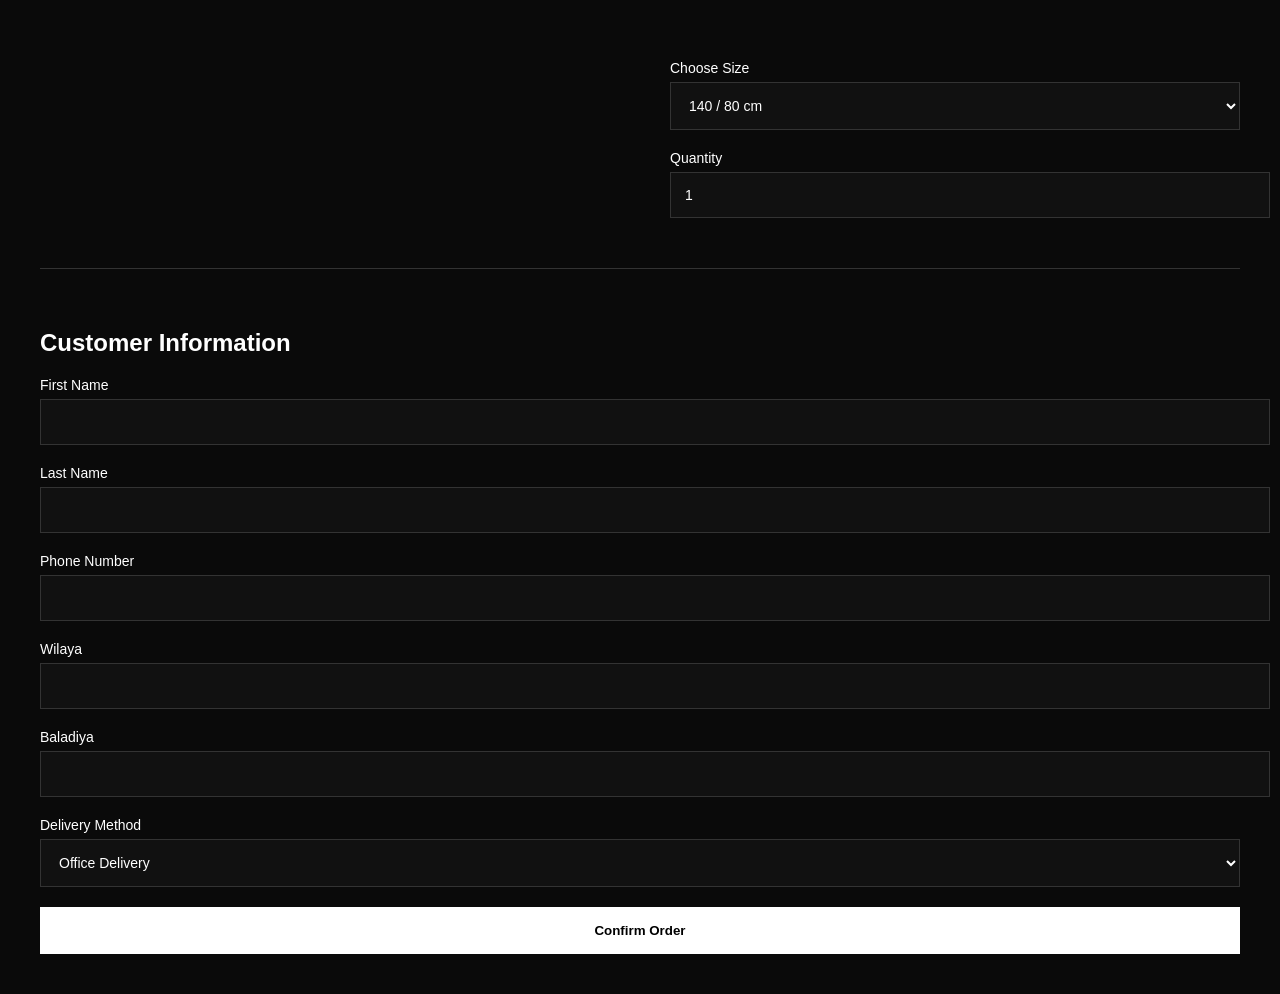
==== commande.html @ face5e53 "Create commande.html" ====
<!DOCTYPE html>
<html lang="en">

<head>
<meta charset="UTF-8">
<meta name="viewport" content="width=device-width, initial-scale=1.0">

<title>Order Product</title>

<style>

body{
background:#0a0a0a;
color:#fff;
font-family:Arial;
margin:0;
padding:0;
}

.container{
max-width:1200px;
margin:auto;
padding:40px 20px;
}

.grid{
display:grid;
grid-template-columns:1fr 1fr;
gap:60px;
}

.images{
display:grid;
grid-template-columns:1fr 1fr;
gap:10px;
}

.images img{
width:100%;
border:1px solid #333;
}

h1{
font-size:28px;
margin-bottom:20px;
}

label{
display:block;
margin-top:20px;
margin-bottom:6px;
font-size:14px;
}

input,select{

width:100%;
padding:14px;
background:#111;
border:1px solid #333;
color:white;
font-size:14px;

}

button{

width:100%;
padding:16px;
margin-top:20px;
background:white;
color:black;
border:none;
font-weight:bold;
cursor:pointer;

}

.form{
margin-top:50px;
border-top:1px solid #333;
padding-top:40px;
}

</style>

</head>

<body>

<div class="container">

<div class="grid">

<div class="images" id="productImages"></div>

<div>

<h1 id="productName"></h1>

<label>Choose Size</label>

<select id="size">
<option>140 / 80 cm</option>
<option>140 / 60 cm</option>
</select>

<label>Quantity</label>

<input id="quantity" type="number" value="1" min="1">

</div>

</div>

<div class="form">

<h2>Customer Information</h2>

<label>First Name</label>
<input id="name">

<label>Last Name</label>
<input id="lastname">

<label>Phone Number</label>
<input id="phone">

<label>Wilaya</label>
<input id="wilaya">

<label>Baladiya</label>
<input id="baladiya">

<label>Delivery Method</label>

<select id="delivery">

<option>Office Delivery</option>
<option>Home Delivery</option>

</select>

<button onclick="sendOrder()">Confirm Order</button>

</div>

</div>

<script>

/* =======================
PRODUCT DATABASE
======================= */

const products = {

bugs:{
name:"The Galactic BUGS Led Sign",
images:[
"images/bugs1.jpg",
"images/bugs2.jpg",
"images/bugs3.jpg",
"images/bugs4.jpg"
]
},

gogo:{
name:"The Galactic GOGO Led Sign",
images:[
"images/gogo1.jpg",
"images/gogo2.jpg",
"images/gogo3.jpg",
"images/gogo4.jpg"
]
},

waks:{
name:"The Galactic WAKS Led Sign",
images:[
"images/waks1.jpg",
"images/waks2.jpg",
"images/waks3.jpg",
"images/waks4.jpg"
]
}

}

/* =======================
GET PRODUCT FROM URL
======================= */

const params = new URLSearchParams(window.location.search)
const product = params.get("product")

const data = products[product]

document.getElementById("productName").innerText = data.name

let imagesHTML=""

data.images.forEach(img=>{
imagesHTML+=`<img src="${img}">`
})

document.getElementById("productImages").innerHTML = imagesHTML


/* =======================
SEND ORDER TO TELEGRAM
======================= */

function sendOrder(){

const name=document.getElementById("name").value
const lastname=document.getElementById("lastname").value
const phone=document.getElementById("phone").value
const wilaya=document.getElementById("wilaya").value
const baladiya=document.getElementById("baladiya").value
const size=document.getElementById("size").value
const quantity=document.getElementById("quantity").value
const delivery=document.getElementById("delivery").value

const message=

`NEW ORDER

Product: ${data.name}

Size: ${size}
Quantity: ${quantity}

Name: ${name} ${lastname}
Phone: ${phone}

Wilaya: ${wilaya}
Baladiya: ${baladiya}

Delivery: ${delivery}`


/* =======================
PUT YOUR TELEGRAM API HERE
======================= */

const telegram_bot_token="PUT_YOUR_BOT_TOKEN_HERE"
const telegram_chat_id="PUT_YOUR_CHAT_ID_HERE"


fetch(`https://api.telegram.org/bot${telegram_bot_token}/sendMessage`,{

method:"POST",

headers:{
"Content-Type":"application/json"
},

body:JSON.stringify({

chat_id:telegram_chat_id,

text:message

})

})

alert("Order Sent Successfully")

}

</script>

</body>

  </html>
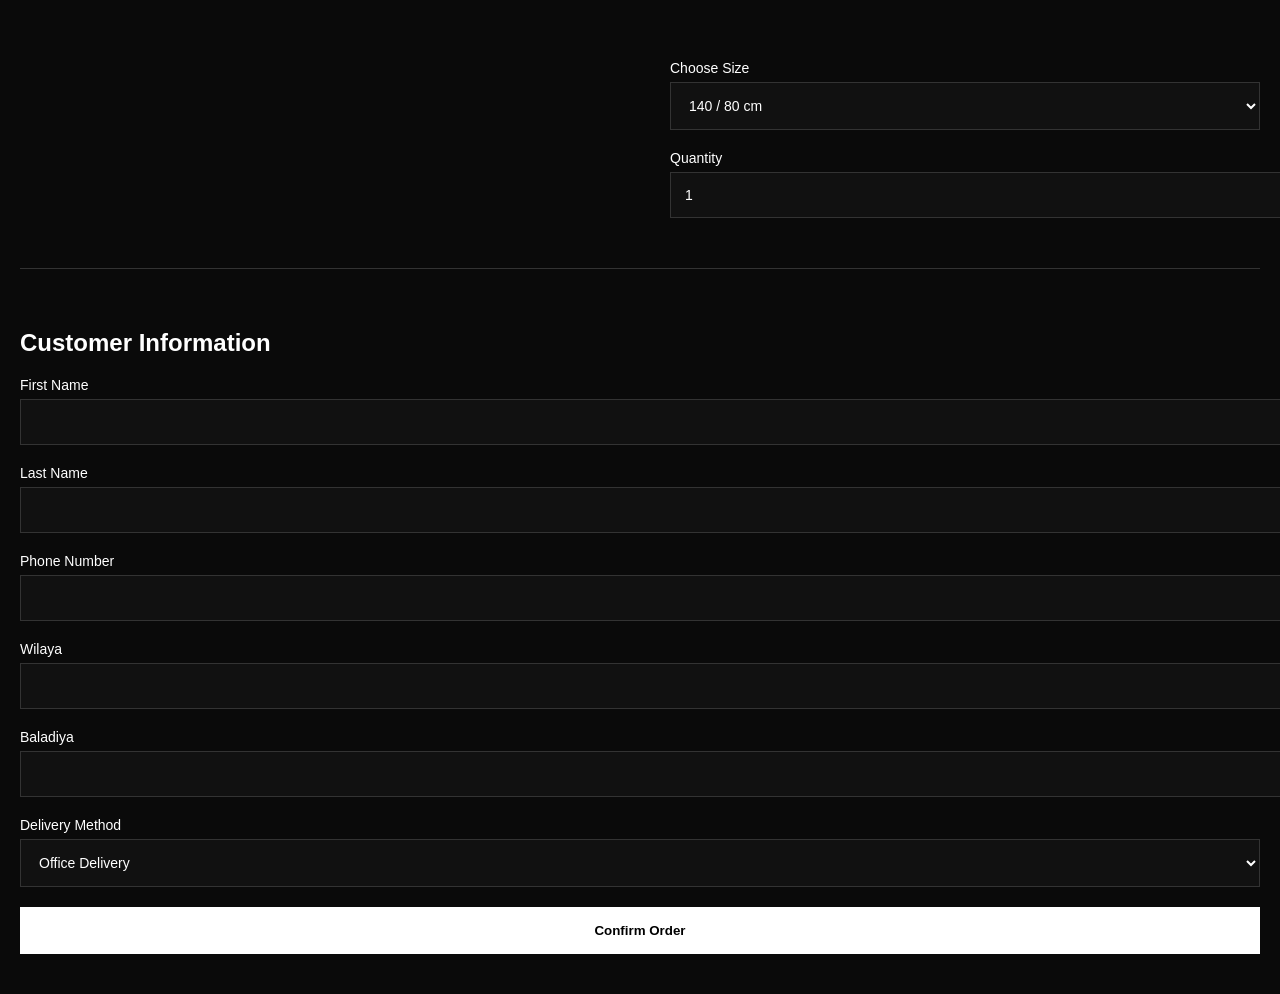
==== commit 0aa0226d: "Update commande.html" ====
--- a/commande.html
+++ b/commande.html
@@ -18,7 +18,7 @@
 }
 
 .container{
-max-width:1200px;
+max-width:1300px;
 margin:auto;
 padding:40px 20px;
 }
@@ -32,12 +32,15 @@
 .images{
 display:grid;
 grid-template-columns:1fr 1fr;
-gap:10px;
+gap:12px;
 }
 
 .images img{
 width:100%;
+height:260px;
+object-fit:cover;
 border:1px solid #333;
+cursor:pointer;
 }
 
 h1{
@@ -53,18 +56,15 @@
 }
 
 input,select{
-
 width:100%;
 padding:14px;
 background:#111;
 border:1px solid #333;
 color:white;
 font-size:14px;
-
 }
 
 button{
-
 width:100%;
 padding:16px;
 margin-top:20px;
@@ -73,7 +73,6 @@
 border:none;
 font-weight:bold;
 cursor:pointer;
-
 }
 
 .form{
@@ -82,6 +81,26 @@
 padding-top:40px;
 }
 
+/* IMAGE VIEWER */
+
+.viewer{
+position:fixed;
+top:0;
+left:0;
+width:100%;
+height:100%;
+background:rgba(0,0,0,0.9);
+display:none;
+align-items:center;
+justify-content:center;
+z-index:999;
+}
+
+.viewer img{
+max-width:90%;
+max-height:90%;
+}
+
 </style>
 
 </head>
@@ -135,10 +154,8 @@
 <label>Delivery Method</label>
 
 <select id="delivery">
-
 <option>Office Delivery</option>
 <option>Home Delivery</option>
-
 </select>
 
 <button onclick="sendOrder()">Confirm Order</button>
@@ -147,11 +164,15 @@
 
 </div>
 
+<!-- IMAGE VIEWER -->
+
+<div class="viewer" id="viewer" onclick="closeViewer()">
+<img id="viewerImg">
+</div>
+
 <script>
 
-/* =======================
-PRODUCT DATABASE
-======================= */
+/* PRODUCTS */
 
 const products = {
 
@@ -187,13 +208,10 @@
 
 }
 
-/* =======================
-GET PRODUCT FROM URL
-======================= */
+/* GET PRODUCT */
 
 const params = new URLSearchParams(window.location.search)
 const product = params.get("product")
-
 const data = products[product]
 
 document.getElementById("productName").innerText = data.name
@@ -201,15 +219,29 @@
 let imagesHTML=""
 
 data.images.forEach(img=>{
-imagesHTML+=`<img src="${img}">`
+imagesHTML+=`<img src="${img}" onclick="openViewer('${img}')">`
 })
 
 document.getElementById("productImages").innerHTML = imagesHTML
 
 
-/* =======================
-SEND ORDER TO TELEGRAM
-======================= */
+/* IMAGE VIEWER */
+
+function openViewer(src){
+
+document.getElementById("viewer").style.display="flex"
+document.getElementById("viewerImg").src=src
+
+}
+
+function closeViewer(){
+
+document.getElementById("viewer").style.display="none"
+
+}
+
+
+/* TELEGRAM ORDER */
 
 function sendOrder(){
 
@@ -232,6 +264,7 @@
 Quantity: ${quantity}
 
 Name: ${name} ${lastname}
+
 Phone: ${phone}
 
 Wilaya: ${wilaya}
@@ -239,10 +272,6 @@
 
 Delivery: ${delivery}`
 
-
-/* =======================
-PUT YOUR TELEGRAM API HERE
-======================= */
 
 const telegram_bot_token="PUT_YOUR_BOT_TOKEN_HERE"
 const telegram_chat_id="PUT_YOUR_CHAT_ID_HERE"
@@ -259,7 +288,6 @@
 body:JSON.stringify({
 
 chat_id:telegram_chat_id,
-
 text:message
 
 })
@@ -274,4 +302,4 @@
 
 </body>
 
-  </html>
+</html>
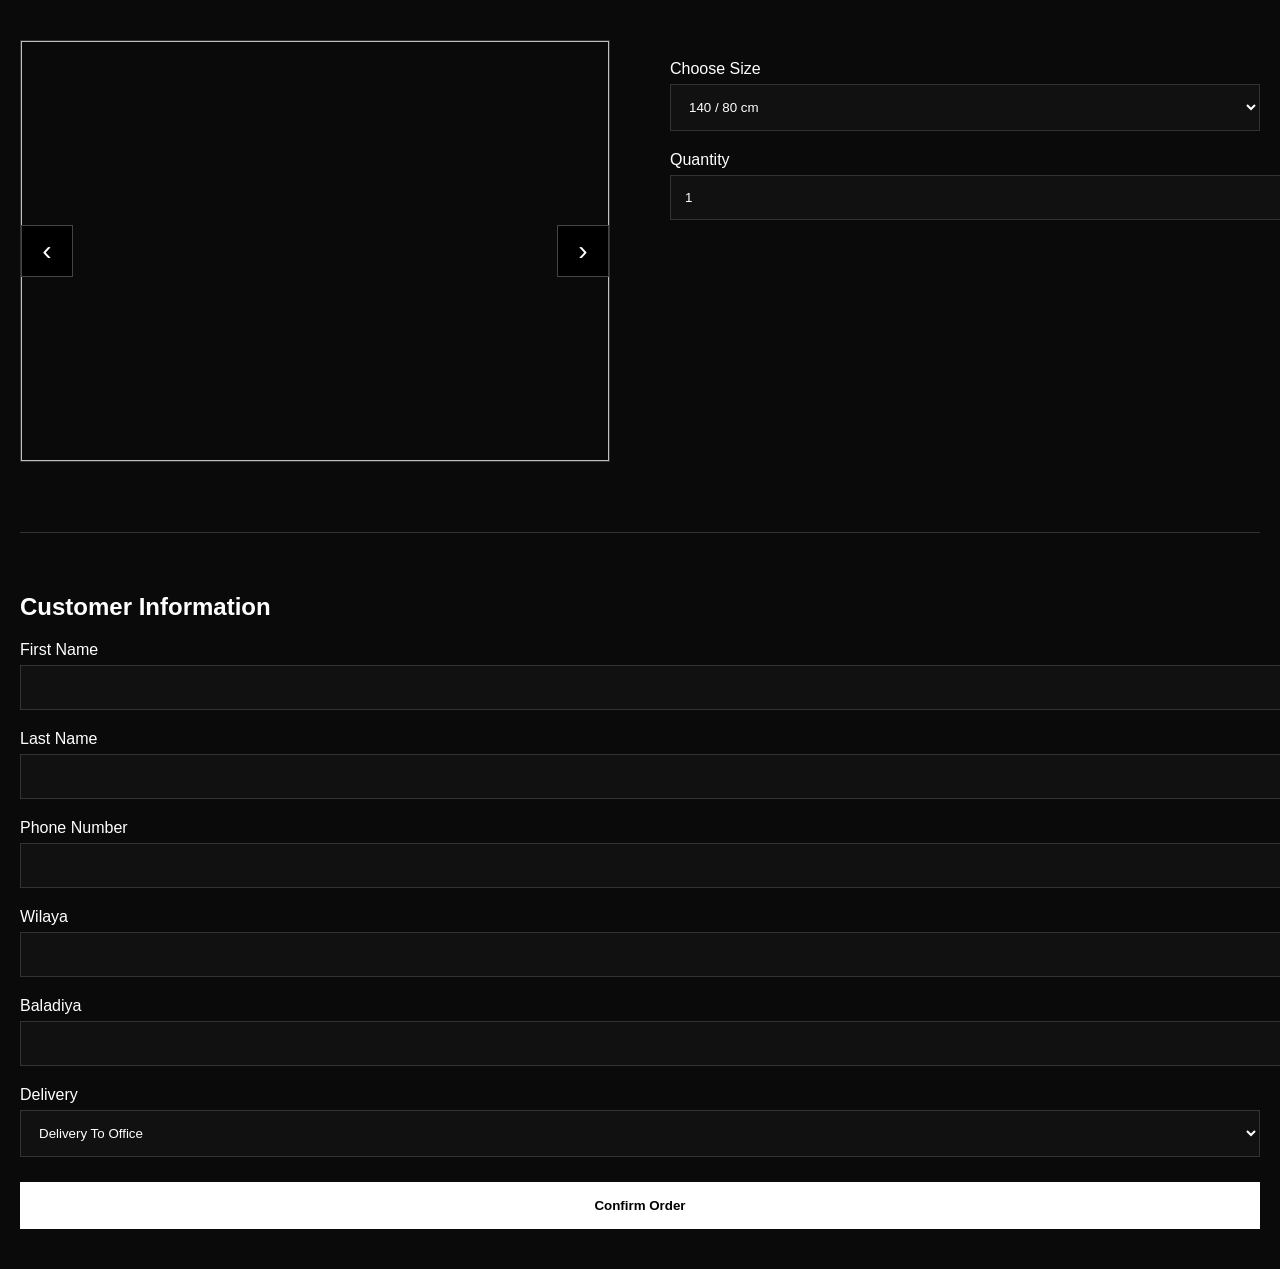
==== commit 919246ec: "Update commande.html" ====
--- a/commande.html
+++ b/commande.html
@@ -1,7 +1,7 @@
 <!DOCTYPE html>
 <html lang="en">
-
 <head>
+
 <meta charset="UTF-8">
 <meta name="viewport" content="width=device-width, initial-scale=1.0">
 
@@ -29,18 +29,55 @@
 gap:60px;
 }
 
-.images{
-display:grid;
-grid-template-columns:1fr 1fr;
-gap:12px;
-}
-
-.images img{
+.slider{
+position:relative;
+border:1px solid #333;
+}
+
+.slider img{
 width:100%;
-height:260px;
+height:420px;
+object-fit:cover;
+display:block;
+cursor:pointer;
+}
+
+.arrow{
+position:absolute;
+top:50%;
+transform:translateY(-50%);
+background:#000;
+color:white;
+border:1px solid #444;
+width:50px;
+height:50px;
+display:flex;
+align-items:center;
+justify-content:center;
+font-size:28px;
+cursor:pointer;
+}
+
+.left{left:0;}
+.right{right:0;}
+
+.thumbs{
+display:flex;
+gap:10px;
+margin-top:10px;
+}
+
+.thumbs img{
+width:90px;
+height:70px;
 object-fit:cover;
 border:1px solid #333;
 cursor:pointer;
+opacity:0.7;
+}
+
+.thumbs img:hover{
+opacity:1;
 }
 
 h1{
@@ -52,7 +89,6 @@
 display:block;
 margin-top:20px;
 margin-bottom:6px;
-font-size:14px;
 }
 
 input,select{
@@ -61,13 +97,12 @@
 background:#111;
 border:1px solid #333;
 color:white;
-font-size:14px;
 }
 
 button{
 width:100%;
 padding:16px;
-margin-top:20px;
+margin-top:25px;
 background:white;
 color:black;
 border:none;
@@ -76,7 +111,7 @@
 }
 
 .form{
-margin-top:50px;
+margin-top:60px;
 border-top:1px solid #333;
 padding-top:40px;
 }
@@ -84,6 +119,26 @@
 /* IMAGE VIEWER */
 
 .viewer{
+position:fixed;
+top:0;
+left:0;
+width:100%;
+height:100%;
+background:rgba(0,0,0,0.95);
+display:none;
+align-items:center;
+justify-content:center;
+z-index:999;
+}
+
+.viewer img{
+max-width:90%;
+max-height:90%;
+}
+
+/* SUCCESS */
+
+.success{
 position:fixed;
 top:0;
 left:0;
@@ -93,12 +148,31 @@
 display:none;
 align-items:center;
 justify-content:center;
-z-index:999;
-}
-
-.viewer img{
-max-width:90%;
-max-height:90%;
+z-index:9999;
+}
+
+.check{
+width:120px;
+height:120px;
+border:4px solid #00ff88;
+display:flex;
+align-items:center;
+justify-content:center;
+font-size:70px;
+color:#00ff88;
+animation:pop 0.4s ease;
+}
+
+.msg{
+margin-top:20px;
+font-size:22px;
+text-align:center;
+}
+
+@keyframes pop{
+0%{transform:scale(0)}
+80%{transform:scale(1.2)}
+100%{transform:scale(1)}
 }
 
 </style>
@@ -111,7 +185,21 @@
 
 <div class="grid">
 
-<div class="images" id="productImages"></div>
+<div>
+
+<div class="slider">
+
+<div class="arrow left" onclick="prevImage()">‹</div>
+
+<img id="mainImage">
+
+<div class="arrow right" onclick="nextImage()">›</div>
+
+</div>
+
+<div class="thumbs" id="thumbs"></div>
+
+</div>
 
 <div>
 
@@ -151,10 +239,10 @@
 <label>Baladiya</label>
 <input id="baladiya">
 
-<label>Delivery Method</label>
+<label>Delivery</label>
 
 <select id="delivery">
-<option>Office Delivery</option>
+<option>Delivery To Office</option>
 <option>Home Delivery</option>
 </select>
 
@@ -164,17 +252,22 @@
 
 </div>
 
-<!-- IMAGE VIEWER -->
-
 <div class="viewer" id="viewer" onclick="closeViewer()">
 <img id="viewerImg">
 </div>
 
+<div class="success" id="success">
+<div>
+<div class="check">✔</div>
+<div class="msg">Thank you! Your order has been sent.</div>
+</div>
+</div>
+
 <script>
 
 /* PRODUCTS */
 
-const products = {
+const products={
 
 bugs:{
 name:"The Galactic BUGS Led Sign",
@@ -208,29 +301,69 @@
 
 }
 
-/* GET PRODUCT */
-
-const params = new URLSearchParams(window.location.search)
-const product = params.get("product")
-const data = products[product]
-
-document.getElementById("productName").innerText = data.name
-
-let imagesHTML=""
-
-data.images.forEach(img=>{
-imagesHTML+=`<img src="${img}" onclick="openViewer('${img}')">`
+const params=new URLSearchParams(window.location.search)
+const product=params.get("product")
+const data=products[product]
+
+document.getElementById("productName").innerText=data.name
+
+let current=0
+const imgs=data.images
+
+const main=document.getElementById("mainImage")
+const thumbs=document.getElementById("thumbs")
+
+function showImage(i){
+current=i
+main.src=imgs[i]
+}
+
+imgs.forEach((img,i)=>{
+
+const t=document.createElement("img")
+
+t.src=img
+
+t.onclick=function(){
+showImage(i)
+}
+
+thumbs.appendChild(t)
+
 })
 
-document.getElementById("productImages").innerHTML = imagesHTML
-
-
-/* IMAGE VIEWER */
-
-function openViewer(src){
+showImage(0)
+
+function nextImage(){
+
+current++
+
+if(current>=imgs.length){
+current=0
+}
+
+showImage(current)
+
+}
+
+function prevImage(){
+
+current--
+
+if(current<0){
+current=imgs.length-1
+}
+
+showImage(current)
+
+}
+
+/* ZOOM IMAGE */
+
+main.onclick=function(){
 
 document.getElementById("viewer").style.display="flex"
-document.getElementById("viewerImg").src=src
+document.getElementById("viewerImg").src=main.src
 
 }
 
@@ -240,8 +373,7 @@
 
 }
 
-
-/* TELEGRAM ORDER */
+/* SEND ORDER */
 
 function sendOrder(){
 
@@ -272,10 +404,8 @@
 
 Delivery: ${delivery}`
 
-
-const telegram_bot_token="PUT_YOUR_BOT_TOKEN_HERE"
-const telegram_chat_id="PUT_YOUR_CHAT_ID_HERE"
-
+const telegram_bot_token="PUT_YOUR_BOT_TOKEN"
+const telegram_chat_id="PUT_YOUR_CHAT_ID"
 
 fetch(`https://api.telegram.org/bot${telegram_bot_token}/sendMessage`,{
 
@@ -294,12 +424,11 @@
 
 })
 
-alert("Order Sent Successfully")
+document.getElementById("success").style.display="flex"
 
 }
 
 </script>
 
 </body>
-
-</html>
+  </html>
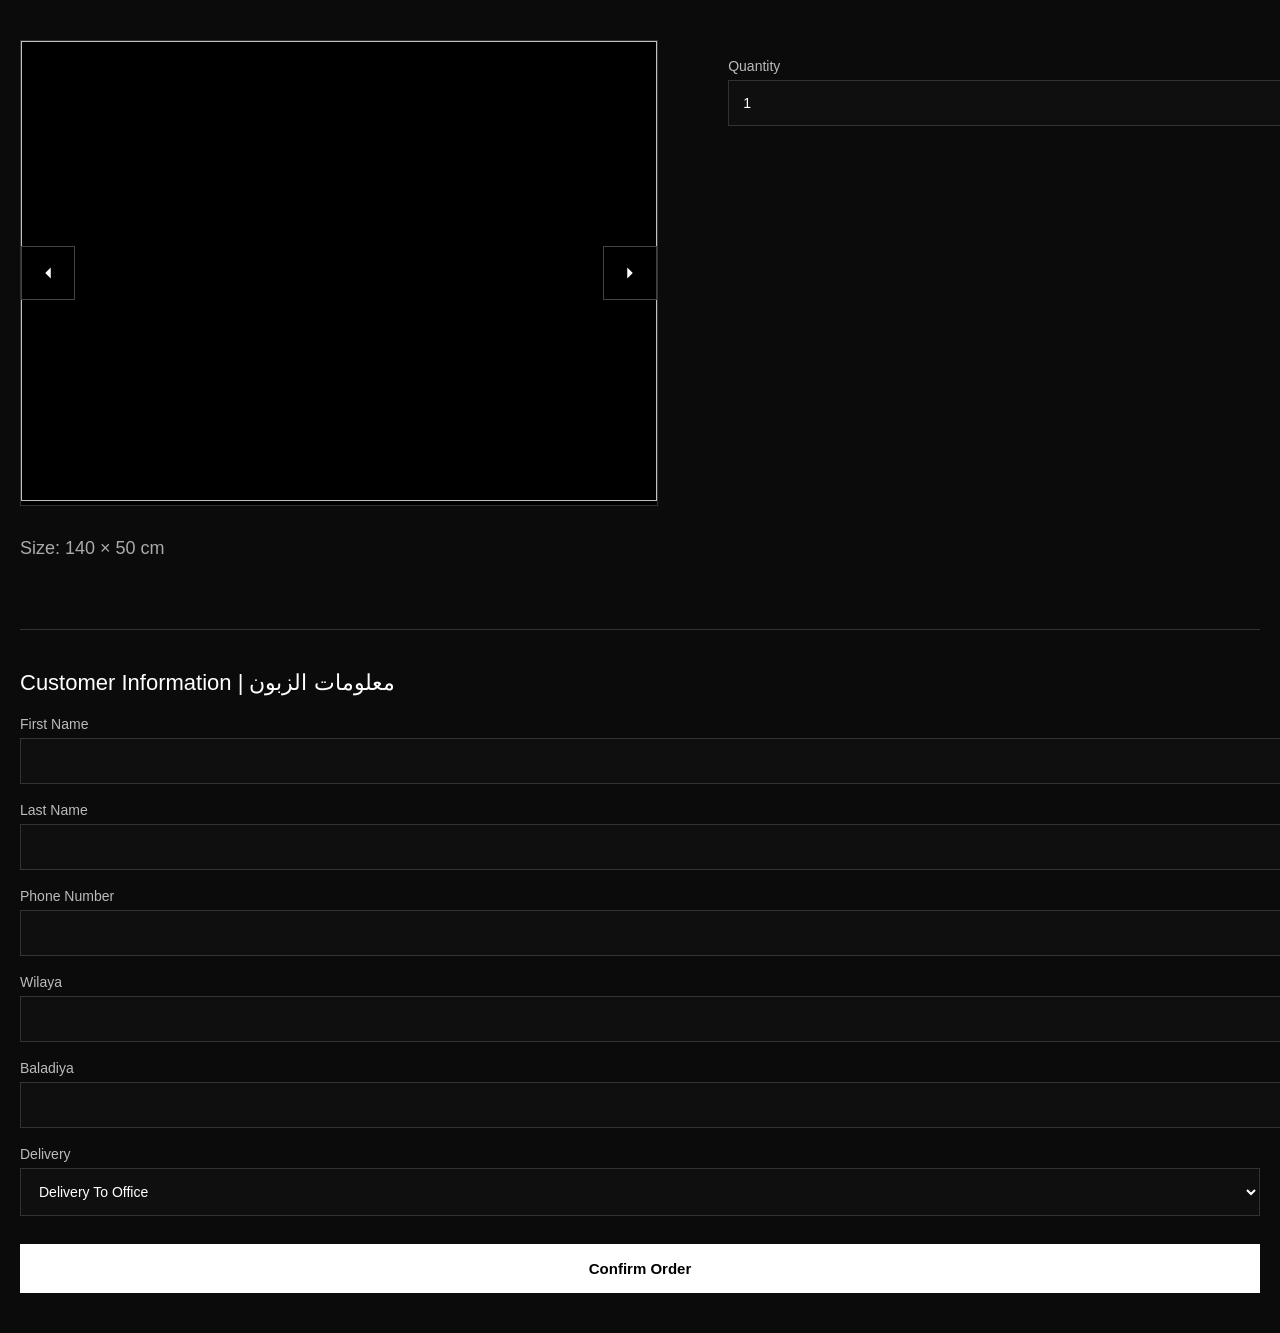
==== commit 6d88cff7: "Update commande.html" ====
--- a/commande.html
+++ b/commande.html
@@ -1,44 +1,39 @@
-<!DOCTYPE html>
-<html lang="en">
-<head>
-
-<meta charset="UTF-8">
-<meta name="viewport" content="width=device-width, initial-scale=1.0">
-
-<title>Order Product</title>
-
-<style>
+<!DOCTYPE html><html lang="en">
+<head><meta charset="UTF-8">
+<meta name="viewport" content="width=device-width, initial-scale=1.0"><title>Product Order</title><style>
 
 body{
-background:#0a0a0a;
-color:#fff;
-font-family:Arial;
+background:#0b0b0b;
+color:white;
+font-family:Arial,Helvetica,sans-serif;
 margin:0;
-padding:0;
 }
 
 .container{
-max-width:1300px;
+max-width:1350px;
 margin:auto;
 padding:40px 20px;
 }
 
 .grid{
 display:grid;
-grid-template-columns:1fr 1fr;
-gap:60px;
-}
+grid-template-columns:1.2fr 1fr;
+gap:70px;
+align-items:start;
+}
+
+/* PRODUCT SLIDER */
 
 .slider{
 position:relative;
 border:1px solid #333;
+background:black;
 }
 
 .slider img{
 width:100%;
-height:420px;
+height:460px;
 object-fit:cover;
-display:block;
 cursor:pointer;
 }
 
@@ -46,16 +41,20 @@
 position:absolute;
 top:50%;
 transform:translateY(-50%);
+width:52px;
+height:52px;
 background:#000;
-color:white;
 border:1px solid #444;
-width:50px;
-height:50px;
 display:flex;
 align-items:center;
 justify-content:center;
-font-size:28px;
 cursor:pointer;
+}
+
+.arrow svg{
+width:22px;
+height:22px;
+fill:white;
 }
 
 .left{left:0;}
@@ -64,59 +63,83 @@
 .thumbs{
 display:flex;
 gap:10px;
-margin-top:10px;
+margin-top:12px;
 }
 
 .thumbs img{
-width:90px;
-height:70px;
+width:95px;
+height:75px;
 object-fit:cover;
 border:1px solid #333;
 cursor:pointer;
-opacity:0.7;
+opacity:0.6;
 }
 
 .thumbs img:hover{
 opacity:1;
 }
 
-h1{
-font-size:28px;
+/* PRODUCT INFO */
+
+.productName{
+font-size:30px;
+margin-top:20px;
+font-weight:600;
+}
+
+.sizeFixed{
+margin-top:10px;
+font-size:18px;
+color:#aaa;
+}
+
+/* FORM */
+
+.form{
+margin-top:70px;
+border-top:1px solid #333;
+padding-top:40px;
+}
+
+.sectionTitle{
+font-size:22px;
 margin-bottom:20px;
 }
 
 label{
 display:block;
-margin-top:20px;
+margin-top:18px;
 margin-bottom:6px;
+font-size:14px;
+color:#bbb;
 }
 
 input,select{
 width:100%;
 padding:14px;
-background:#111;
+background:#0f0f0f;
 border:1px solid #333;
 color:white;
+font-size:14px;
 }
 
 button{
 width:100%;
+margin-top:28px;
 padding:16px;
-margin-top:25px;
 background:white;
 color:black;
 border:none;
-font-weight:bold;
+font-weight:700;
+font-size:15px;
 cursor:pointer;
 }
 
-.form{
-margin-top:60px;
-border-top:1px solid #333;
-padding-top:40px;
-}
-
-/* IMAGE VIEWER */
+button:hover{
+background:#ddd;
+}
+
+/* IMAGE VIEW */
 
 .viewer{
 position:fixed;
@@ -164,7 +187,7 @@
 }
 
 .msg{
-margin-top:20px;
+margin-top:25px;
 font-size:22px;
 text-align:center;
 }
@@ -175,56 +198,32 @@
 100%{transform:scale(1)}
 }
 
-</style>
-
-</head>
-
-<body>
-
-<div class="container">
-
-<div class="grid">
-
-<div>
-
-<div class="slider">
-
-<div class="arrow left" onclick="prevImage()">‹</div>
-
-<img id="mainImage">
-
-<div class="arrow right" onclick="nextImage()">›</div>
-
-</div>
-
-<div class="thumbs" id="thumbs"></div>
-
-</div>
-
-<div>
-
-<h1 id="productName"></h1>
-
-<label>Choose Size</label>
-
-<select id="size">
-<option>140 / 80 cm</option>
-<option>140 / 60 cm</option>
-</select>
-
-<label>Quantity</label>
-
-<input id="quantity" type="number" value="1" min="1">
-
-</div>
-
-</div>
-
-<div class="form">
-
-<h2>Customer Information</h2>
-
-<label>First Name</label>
+/* MOBILE */
+
+@media(max-width:900px){
+
+.grid{
+grid-template-columns:1fr;
+gap:40px;
+}
+
+.slider img{
+height:340px;
+}
+
+}
+
+</style></head><body><div class="container"><div class="grid"><div><div class="slider"><div class="arrow left" onclick="prevImage()"><svg viewBox="0 0 24 24">
+<path d="M15 18L9 12L15 6"/>
+</svg></div><img id="mainImage"><div class="arrow right" onclick="nextImage()"><svg viewBox="0 0 24 24">
+<path d="M9 18L15 12L9 6"/>
+</svg></div></div><div class="thumbs" id="thumbs"></div><div class="productName" id="productName"></div><div class="sizeFixed">
+Size: 140 × 50 cm
+</div></div><div><label>Quantity</label>
+
+<input id="quantity" type="number" value="1" min="1"></div></div><div class="form"><div class="sectionTitle">
+Customer Information | معلومات الزبون
+</div><label>First Name</label>
 <input id="name">
 
 <label>Last Name</label>
@@ -244,26 +243,13 @@
 <select id="delivery">
 <option>Delivery To Office</option>
 <option>Home Delivery</option>
-</select>
-
-<button onclick="sendOrder()">Confirm Order</button>
-
-</div>
-
-</div>
-
-<div class="viewer" id="viewer" onclick="closeViewer()">
+</select><button onclick="sendOrder()">
+Confirm Order
+</button></div></div><div class="viewer" id="viewer" onclick="closeViewer()">
 <img id="viewerImg">
-</div>
-
-<div class="success" id="success">
-<div>
-<div class="check">✔</div>
-<div class="msg">Thank you! Your order has been sent.</div>
-</div>
-</div>
-
-<script>
+</div><div class="success" id="success"><div><div class="check">✔</div><div class="msg">
+Thank you! Your order has been sent.
+</div></div></div><script>
 
 /* PRODUCTS */
 
@@ -301,21 +287,30 @@
 
 }
 
+/* GET PRODUCT */
+
 const params=new URLSearchParams(window.location.search)
+
 const product=params.get("product")
+
 const data=products[product]
 
 document.getElementById("productName").innerText=data.name
 
 let current=0
+
 const imgs=data.images
 
 const main=document.getElementById("mainImage")
+
 const thumbs=document.getElementById("thumbs")
 
 function showImage(i){
+
 current=i
+
 main.src=imgs[i]
+
 }
 
 imgs.forEach((img,i)=>{
@@ -325,7 +320,9 @@
 t.src=img
 
 t.onclick=function(){
+
 showImage(i)
+
 }
 
 thumbs.appendChild(t)
@@ -339,7 +336,9 @@
 current++
 
 if(current>=imgs.length){
+
 current=0
+
 }
 
 showImage(current)
@@ -351,18 +350,21 @@
 current--
 
 if(current<0){
+
 current=imgs.length-1
+
 }
 
 showImage(current)
 
 }
 
-/* ZOOM IMAGE */
+/* IMAGE ZOOM */
 
 main.onclick=function(){
 
 document.getElementById("viewer").style.display="flex"
+
 document.getElementById("viewerImg").src=main.src
 
 }
@@ -373,7 +375,7 @@
 
 }
 
-/* SEND ORDER */
+/* ORDER */
 
 function sendOrder(){
 
@@ -382,10 +384,11 @@
 const phone=document.getElementById("phone").value
 const wilaya=document.getElementById("wilaya").value
 const baladiya=document.getElementById("baladiya").value
-const size=document.getElementById("size").value
 const quantity=document.getElementById("quantity").value
 const delivery=document.getElementById("delivery").value
 
+const size="140 × 50 cm"
+
 const message=
 
 `NEW ORDER
@@ -393,6 +396,7 @@
 Product: ${data.name}
 
 Size: ${size}
+
 Quantity: ${quantity}
 
 Name: ${name} ${lastname}
@@ -400,11 +404,13 @@
 Phone: ${phone}
 
 Wilaya: ${wilaya}
+
 Baladiya: ${baladiya}
 
 Delivery: ${delivery}`
 
 const telegram_bot_token="PUT_YOUR_BOT_TOKEN"
+
 const telegram_chat_id="PUT_YOUR_CHAT_ID"
 
 fetch(`https://api.telegram.org/bot${telegram_bot_token}/sendMessage`,{
@@ -418,6 +424,7 @@
 body:JSON.stringify({
 
 chat_id:telegram_chat_id,
+
 text:message
 
 })
@@ -428,7 +435,5 @@
 
 }
 
-</script>
-
-</body>
-  </html>
+</script></body>
+                                                                   </html>
